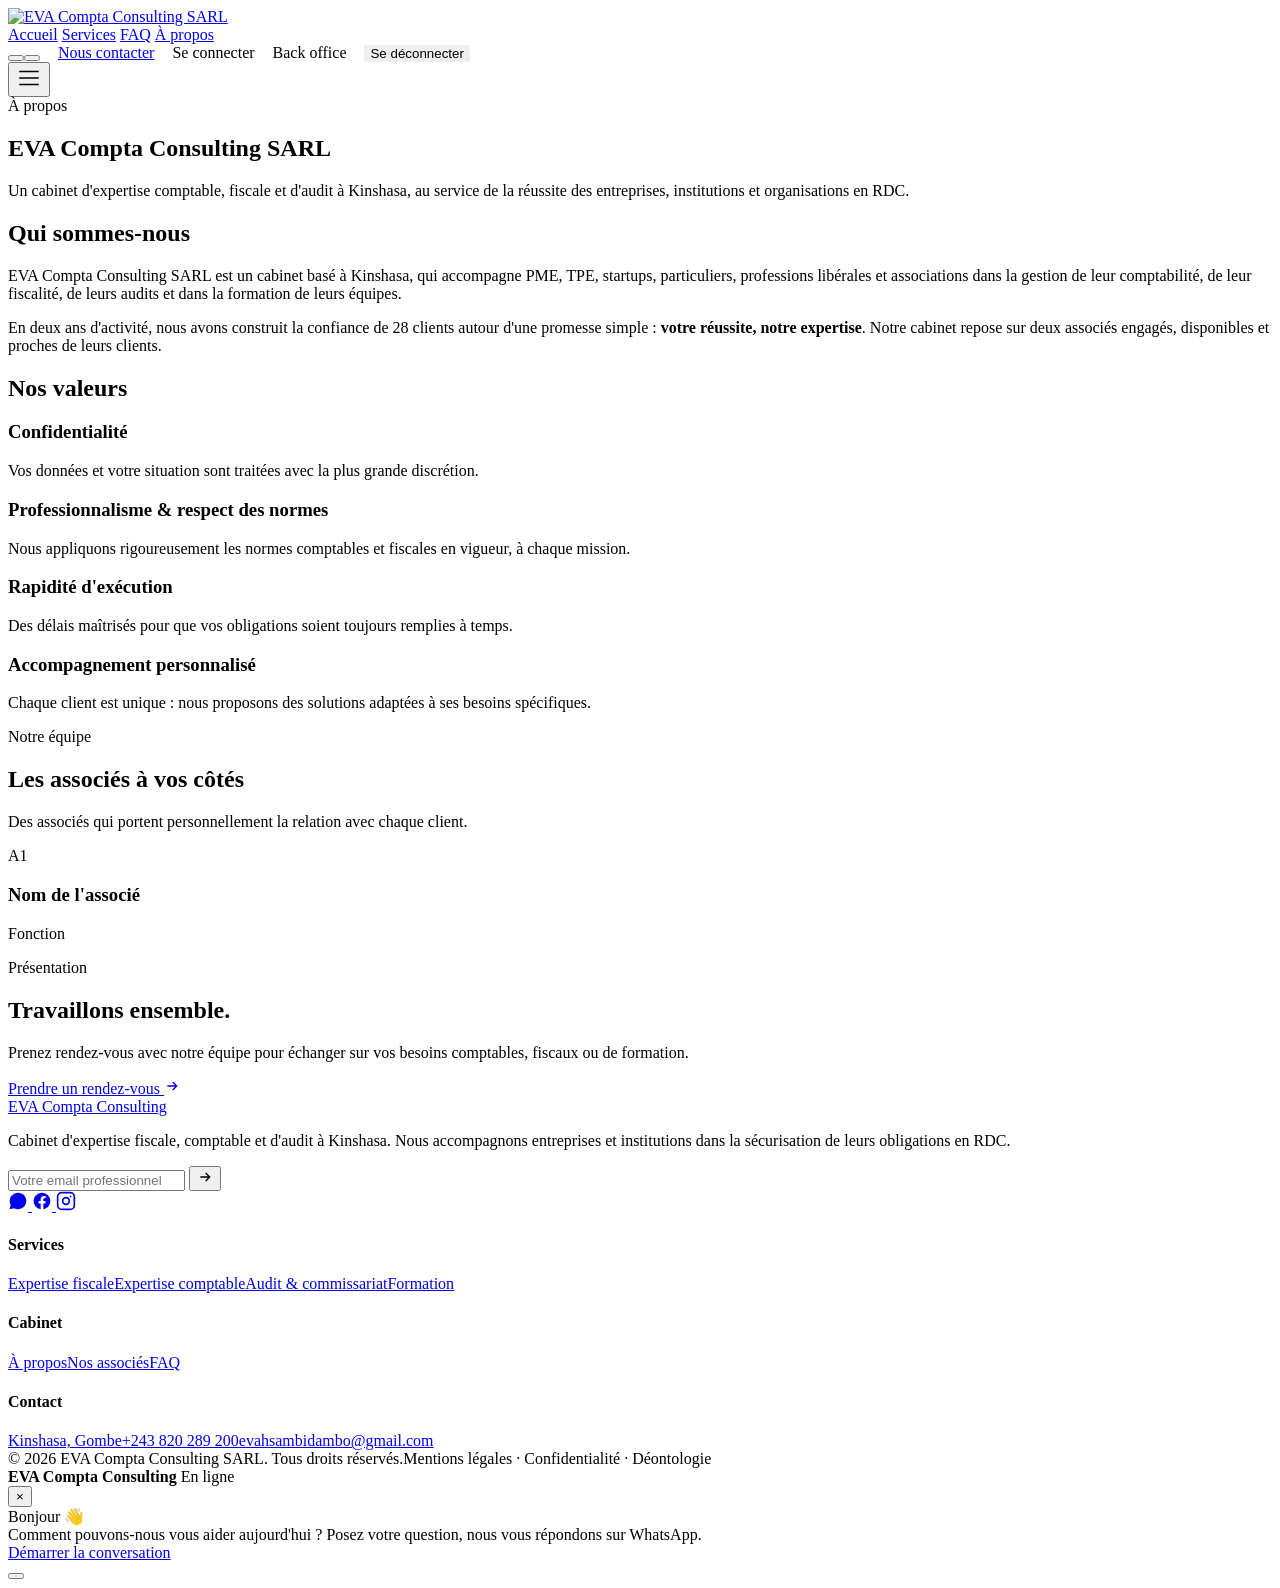
==== src/main/resources/templates/cabinet.html @ ab89695d "Initial commit" ====
<!DOCTYPE html>
<html lang="fr" xmlns:th="http://www.thymeleaf.org" xmlns:sec="http://www.thymeleaf.org/extras/spring-security">
<head>
<meta charset="UTF-8">
<link rel="icon" type="image/png" href="/favicon.png">
<meta name="viewport" content="width=device-width, initial-scale=1.0">
<title>Le cabinet — EVA Compta Consulting SARL</title>
<meta name="description" content="L'histoire, les valeurs et les associés du cabinet Meridian.">
<link rel="stylesheet" href="/fonts.css">
<link rel="stylesheet" href="/fontawesome.css">
<link rel="stylesheet" href="/style.css">
</head>
<body>

<header class="site-header">
  <div class="wrap nav">
    <a href="/" class="brand"><img src="/logo.png" alt="EVA Compta Consulting SARL" class="brand-logo"></a>
    <nav class="nav-links">
      <a href="/" data-fr="Accueil" data-en="Home">Accueil</a>
      <a href="/services" data-fr="Services" data-en="Services">Services</a>
      <a href="/faq">FAQ</a>
      <a href="/cabinet" class="active" data-fr="À propos" data-en="About">À propos</a>
    </nav>
    <div style="display:flex;align-items:center;gap:18px;">
      <div class="lang-switch">
        <button data-lang="fr" class="active" aria-label="Français"><span class="flag flag-fr"></span></button><button data-lang="en" aria-label="English"><span class="flag flag-en"></span></button>
      </div>
      <a href="/contact" class="nav-cta" data-fr="Nous contacter" data-en="Contact us">Nous contacter</a>
      <a sec:authorize="!isAuthenticated()" th:href="@{/login}" class="nav-cta" style="background:var(--ink-soft);"><i class="fa-solid fa-right-to-bracket"></i> Se connecter</a>
      <a sec:authorize="isAuthenticated()" th:href="@{/admin}" class="nav-cta" style="background:var(--ink-soft);"><i class="fa-solid fa-gauge-high"></i> Back office</a>
      <form sec:authorize="isAuthenticated()" th:action="@{/logout}" method="post" style="margin:0;"><button type="submit" class="nav-cta" style="border:none;cursor:pointer;"><i class="fa-solid fa-right-from-bracket"></i> Se déconnecter</button></form>
    </div>
    <button class="menu-toggle" aria-label="Menu"><svg width="26" height="26" viewBox="0 0 24 24" fill="none" stroke="currentColor" stroke-width="1.6"><path d="M3 6h18M3 12h18M3 18h18"/></svg></button>
  </div>
</header>

<section class="page-head">
  <div class="wrap">
    <span class="eyebrow">À propos</span>
    <h1>EVA Compta Consulting SARL</h1>
    <p>Un cabinet d'expertise comptable, fiscale et d'audit à Kinshasa, au service de la réussite des entreprises, institutions et organisations en RDC.</p>
  </div>
</section>

<section>
  <div class="wrap">
    <div class="prose reveal">
      <h2>Qui sommes-nous</h2>
      <p>EVA Compta Consulting SARL est un cabinet basé à Kinshasa, qui accompagne PME, TPE, startups, particuliers, professions libérales et associations dans la gestion de leur comptabilité, de leur fiscalité, de leurs audits et dans la formation de leurs équipes.</p>
      <p>En deux ans d'activité, nous avons construit la confiance de 28 clients autour d'une promesse simple : <strong>votre réussite, notre expertise</strong>. Notre cabinet repose sur deux associés engagés, disponibles et proches de leurs clients.</p>

      <h2>Nos valeurs</h2>
      <h3>Confidentialité</h3>
      <p>Vos données et votre situation sont traitées avec la plus grande discrétion.</p>
      <h3>Professionnalisme & respect des normes</h3>
      <p>Nous appliquons rigoureusement les normes comptables et fiscales en vigueur, à chaque mission.</p>
      <h3>Rapidité d'exécution</h3>
      <p>Des délais maîtrisés pour que vos obligations soient toujours remplies à temps.</p>
      <h3>Accompagnement personnalisé</h3>
      <p>Chaque client est unique : nous proposons des solutions adaptées à ses besoins spécifiques.</p>
    </div>
  </div>
</section>

<!-- Section Associes : affichee UNIQUEMENT si au moins un associe a ete
     enregistre dans le back office (onglet "Associes"). Sinon, rien ne s'affiche. -->
<section class="band" th:if="${associes != null and !associes.isEmpty()}">
  <div class="wrap">
    <div class="section-head reveal">
      <span class="eyebrow">Notre équipe</span>
      <h2>Les associés à vos côtés</h2>
      <p>Des associés qui portent personnellement la relation avec chaque client.</p>
    </div>
    <div class="team">
      <div class="member reveal" th:each="a : ${associes}">
        <div class="avatar"
             th:style="${a.photo != null and !a.photo.isEmpty()} ? ('background-image:url(/uploads/' + ${a.photo} + ');background-size:cover;background-position:center;') : ''">
          <span class="initials" th:if="${a.photo == null or a.photo.isEmpty()}" th:text="${a.initiales}">A1</span>
          <div>
            <h3 th:text="${a.nom}">Nom de l'associé</h3>
            <span class="role" th:text="${a.role}">Fonction</span>
          </div>
        </div>
        <p class="bio" th:if="${a.bio != null and !a.bio.isEmpty()}" th:text="${a.bio}">Présentation</p>
      </div>
    </div>
  </div>
</section>

<section class="cta-strip">
  <div class="wrap">
    <h2>Travaillons ensemble.</h2>
    <p>Prenez rendez-vous avec notre équipe pour échanger sur vos besoins comptables, fiscaux ou de formation.</p>
    <a href="/contact" class="btn btn-dark">Prendre un rendez-vous
      <svg width="16" height="16" viewBox="0 0 24 24" fill="none" stroke="currentColor" stroke-width="2"><path d="M5 12h14M13 6l6 6-6 6"/></svg>
    </a>
  </div>
</section>

<footer class="site-footer">
  <div class="wrap">
    <div class="footer-top">
      <div class="footer-brand">
        <a href="/" class="brand"><span class="mark"></span>EVA Compta Consulting</a>
        <p>Cabinet d'expertise fiscale, comptable et d'audit à Kinshasa. Nous accompagnons entreprises et institutions dans la sécurisation de leurs obligations en RDC.</p>
        <form class="footer-news">
          <input type="email" placeholder="Votre email professionnel" data-fr-ph="Votre email professionnel" data-en-ph="Your work email" aria-label="Email newsletter">
          <button type="submit" aria-label="S'inscrire"><svg width="16" height="16" viewBox="0 0 24 24" fill="none" stroke="currentColor" stroke-width="2"><path d="M5 12h14M13 6l6 6-6 6"/></svg></button>
        </form>
        <div class="footer-social">
          <a href="https://wa.me/243820289200" aria-label="WhatsApp" title="WhatsApp" target="_blank" rel="noopener">
            <svg width="20" height="20" viewBox="0 0 24 24" fill="currentColor"><path d="M17.5 14.4c-.3-.1-1.8-.9-2-1-.3-.1-.5-.1-.7.1-.2.3-.7 1-.9 1.1-.2.2-.3.2-.6.1-.3-.1-1.3-.5-2.4-1.5-.9-.8-1.5-1.8-1.7-2.1-.2-.3 0-.5.1-.6.1-.1.3-.3.4-.5.1-.2.2-.3.3-.5.1-.2 0-.4 0-.5-.1-.1-.7-1.6-.9-2.2-.2-.6-.5-.5-.7-.5h-.6c-.2 0-.5.1-.8.4-.3.3-1 1-1 2.5s1.1 2.9 1.2 3.1c.1.2 2.1 3.2 5.1 4.5.7.3 1.3.5 1.7.6.7.2 1.4.2 1.9.1.6-.1 1.8-.7 2-1.5.3-.7.3-1.4.2-1.5-.1-.1-.3-.2-.6-.3zM12 2C6.5 2 2 6.5 2 12c0 1.8.5 3.4 1.3 4.9L2 22l5.3-1.4c1.4.8 3 1.2 4.7 1.2 5.5 0 10-4.5 10-10S17.5 2 12 2z"/></svg>
          </a>
          <a href="https://www.facebook.com/evariste.bitumbila.9" aria-label="Facebook" title="Facebook" target="_blank" rel="noopener">
            <svg width="20" height="20" viewBox="0 0 24 24" fill="currentColor"><path d="M22 12c0-5.5-4.5-10-10-10S2 6.5 2 12c0 5 3.7 9.1 8.4 9.9v-7H7.9V12h2.5V9.8c0-2.5 1.5-3.9 3.8-3.9 1.1 0 2.2.2 2.2.2v2.5h-1.3c-1.2 0-1.6.8-1.6 1.6V12h2.8l-.4 2.9h-2.3v7C18.3 21.1 22 17 22 12z"/></svg>
          </a>
          <a href="https://www.instagram.com/evaristebitumbila?igsh=MW9vbGJrMjgxc2xhOQ==" aria-label="Instagram" title="Instagram" target="_blank" rel="noopener">
            <svg width="20" height="20" viewBox="0 0 24 24" fill="none" stroke="currentColor" stroke-width="2"><rect x="2" y="2" width="20" height="20" rx="5"/><circle cx="12" cy="12" r="4"/><circle cx="17.5" cy="6.5" r="1" fill="currentColor" stroke="none"/></svg>
          </a>
        </div>
      </div>
      <div class="footer-col"><h4>Services</h4><a href="/services">Expertise fiscale</a><a href="/services">Expertise comptable</a><a href="/services">Audit & commissariat</a><a href="/services">Formation</a></div>
      <div class="footer-col"><h4>Cabinet</h4><a href="/cabinet">À propos</a><a href="/cabinet">Nos associés</a><a href="/faq">FAQ</a></div>
      <div class="footer-col"><h4>Contact</h4><a href="/contact">Kinshasa, Gombe</a><a href="tel:+243820289200">+243 820 289 200</a><a href="mailto:evahsambidambo@gmail.com">evahsambidambo@gmail.com</a></div>
    </div>
    <div class="footer-bottom"><span>© 2026 EVA Compta Consulting SARL. Tous droits réservés.</span><span>Mentions légales · Confidentialité · Déontologie</span></div>
  </div>
</footer>


<!-- Widget WhatsApp -->
<div class="wa-widget" id="wa-widget">
  <!-- Panneau de chat -->
  <div class="wa-panel" id="wa-panel" aria-hidden="true">
    <div class="wa-panel-head">
      <div class="wa-avatar"><i class="fa-brands fa-whatsapp"></i></div>
      <div class="wa-head-info">
        <strong>EVA Compta Consulting</strong>
        <span><span class="wa-dot"></span> En ligne</span>
      </div>
      <button class="wa-close" id="wa-close" aria-label="Fermer">&times;</button>
    </div>
    <div class="wa-panel-body">
      <div class="wa-bubble">
        Bonjour 👋<br>Comment pouvons-nous vous aider aujourd'hui ? Posez votre question, nous vous répondons sur WhatsApp.
      </div>
    </div>
    <a class="wa-start" href="https://wa.me/243820289200?text=Bonjour%20EVA%20Compta%20Consulting%2C%20je%20souhaite%20des%20informations%20sur%20vos%20services." target="_blank" rel="noopener">
      <i class="fa-brands fa-whatsapp"></i> Démarrer la conversation
    </a>
  </div>
  <!-- Bulle flottante -->
  <button class="wa-fab" id="wa-fab" aria-label="Ouvrir le chat WhatsApp">
    <i class="fa-brands fa-whatsapp" id="wa-fab-icon"></i>
  </button>
</div>

<script src="/translations.js"></script>
<script src="/main.js"></script>
</body>
</html>
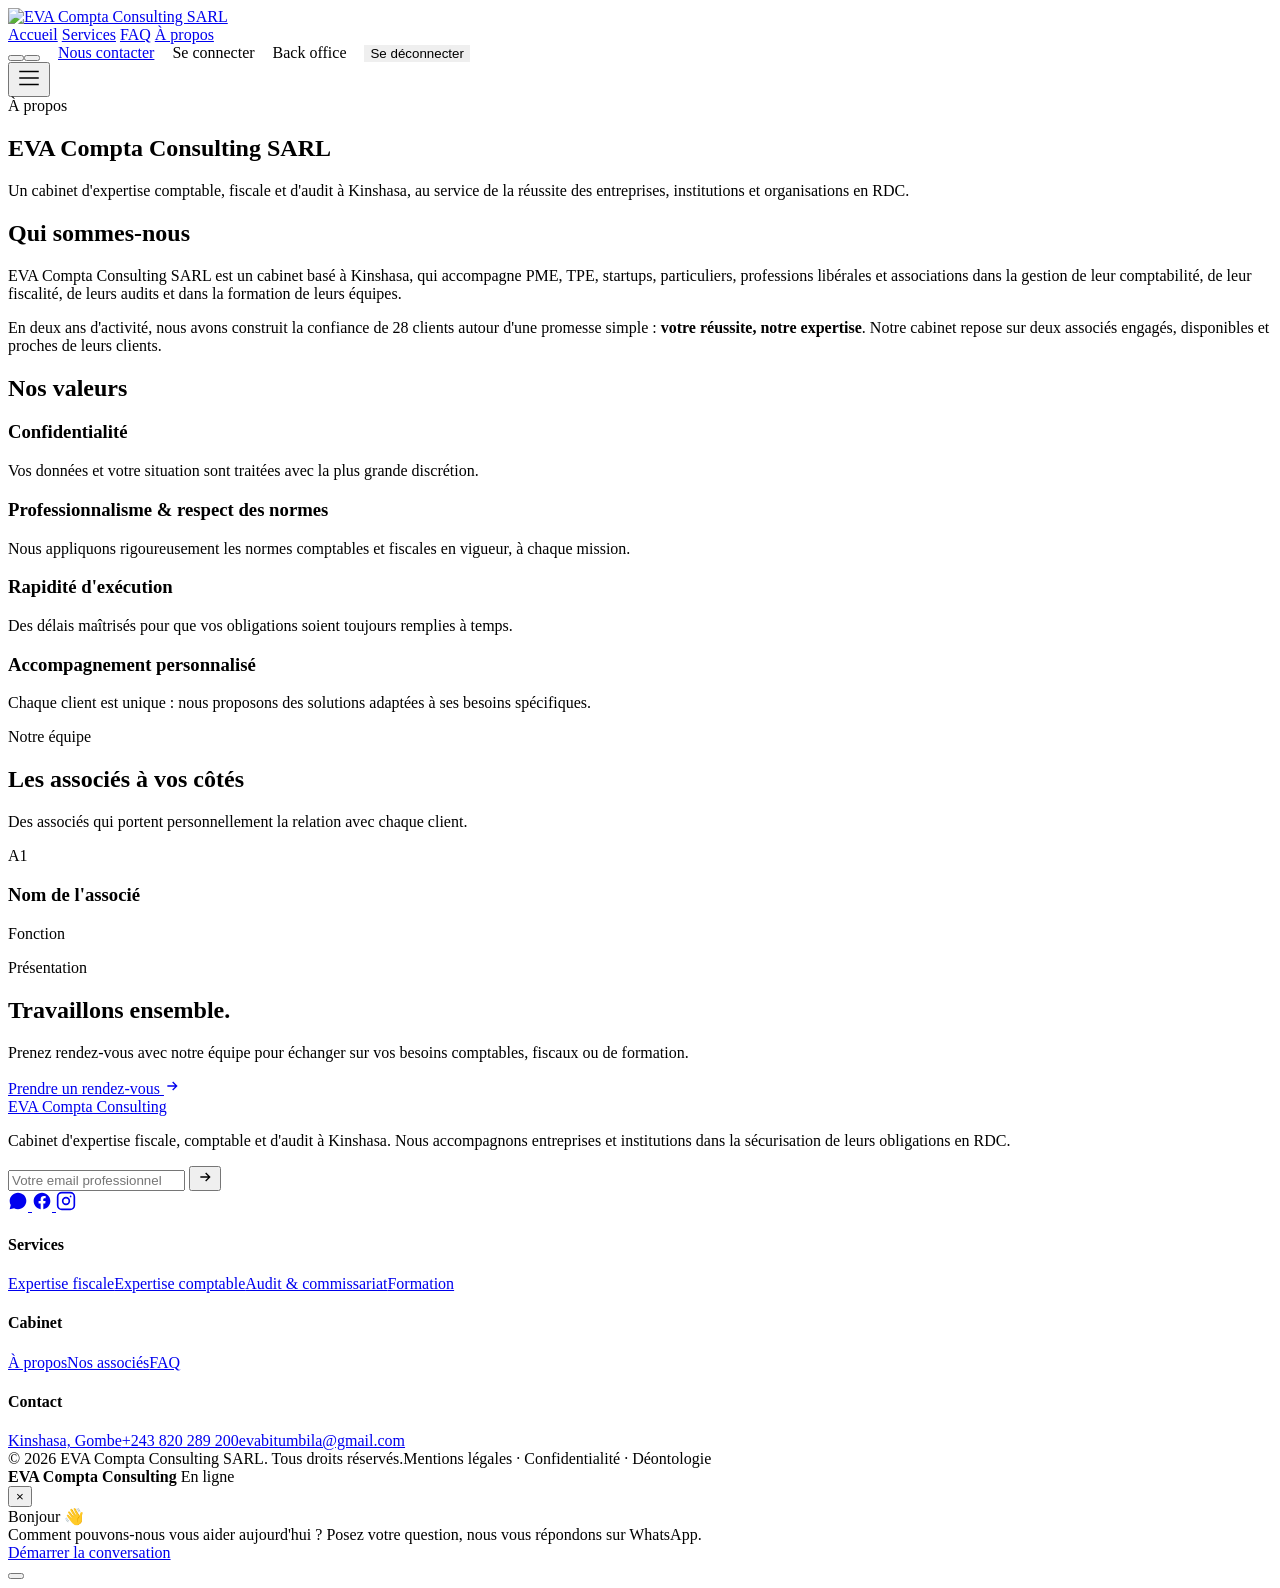
==== commit c95728cf: "Correction de l'adresse e-mail de contact et de connexion admin Remplace l'adresse mal orthographiee" ====
--- a/src/main/resources/templates/cabinet.html
+++ b/src/main/resources/templates/cabinet.html
@@ -121,7 +121,7 @@
       </div>
       <div class="footer-col"><h4>Services</h4><a href="/services">Expertise fiscale</a><a href="/services">Expertise comptable</a><a href="/services">Audit & commissariat</a><a href="/services">Formation</a></div>
       <div class="footer-col"><h4>Cabinet</h4><a href="/cabinet">À propos</a><a href="/cabinet">Nos associés</a><a href="/faq">FAQ</a></div>
-      <div class="footer-col"><h4>Contact</h4><a href="/contact">Kinshasa, Gombe</a><a href="tel:+243820289200">+243 820 289 200</a><a href="mailto:evahsambidambo@gmail.com">evahsambidambo@gmail.com</a></div>
+      <div class="footer-col"><h4>Contact</h4><a href="/contact">Kinshasa, Gombe</a><a href="tel:+243820289200">+243 820 289 200</a><a href="mailto:evabitumbila@gmail.com">evabitumbila@gmail.com</a></div>
     </div>
     <div class="footer-bottom"><span>© 2026 EVA Compta Consulting SARL. Tous droits réservés.</span><span>Mentions légales · Confidentialité · Déontologie</span></div>
   </div>
